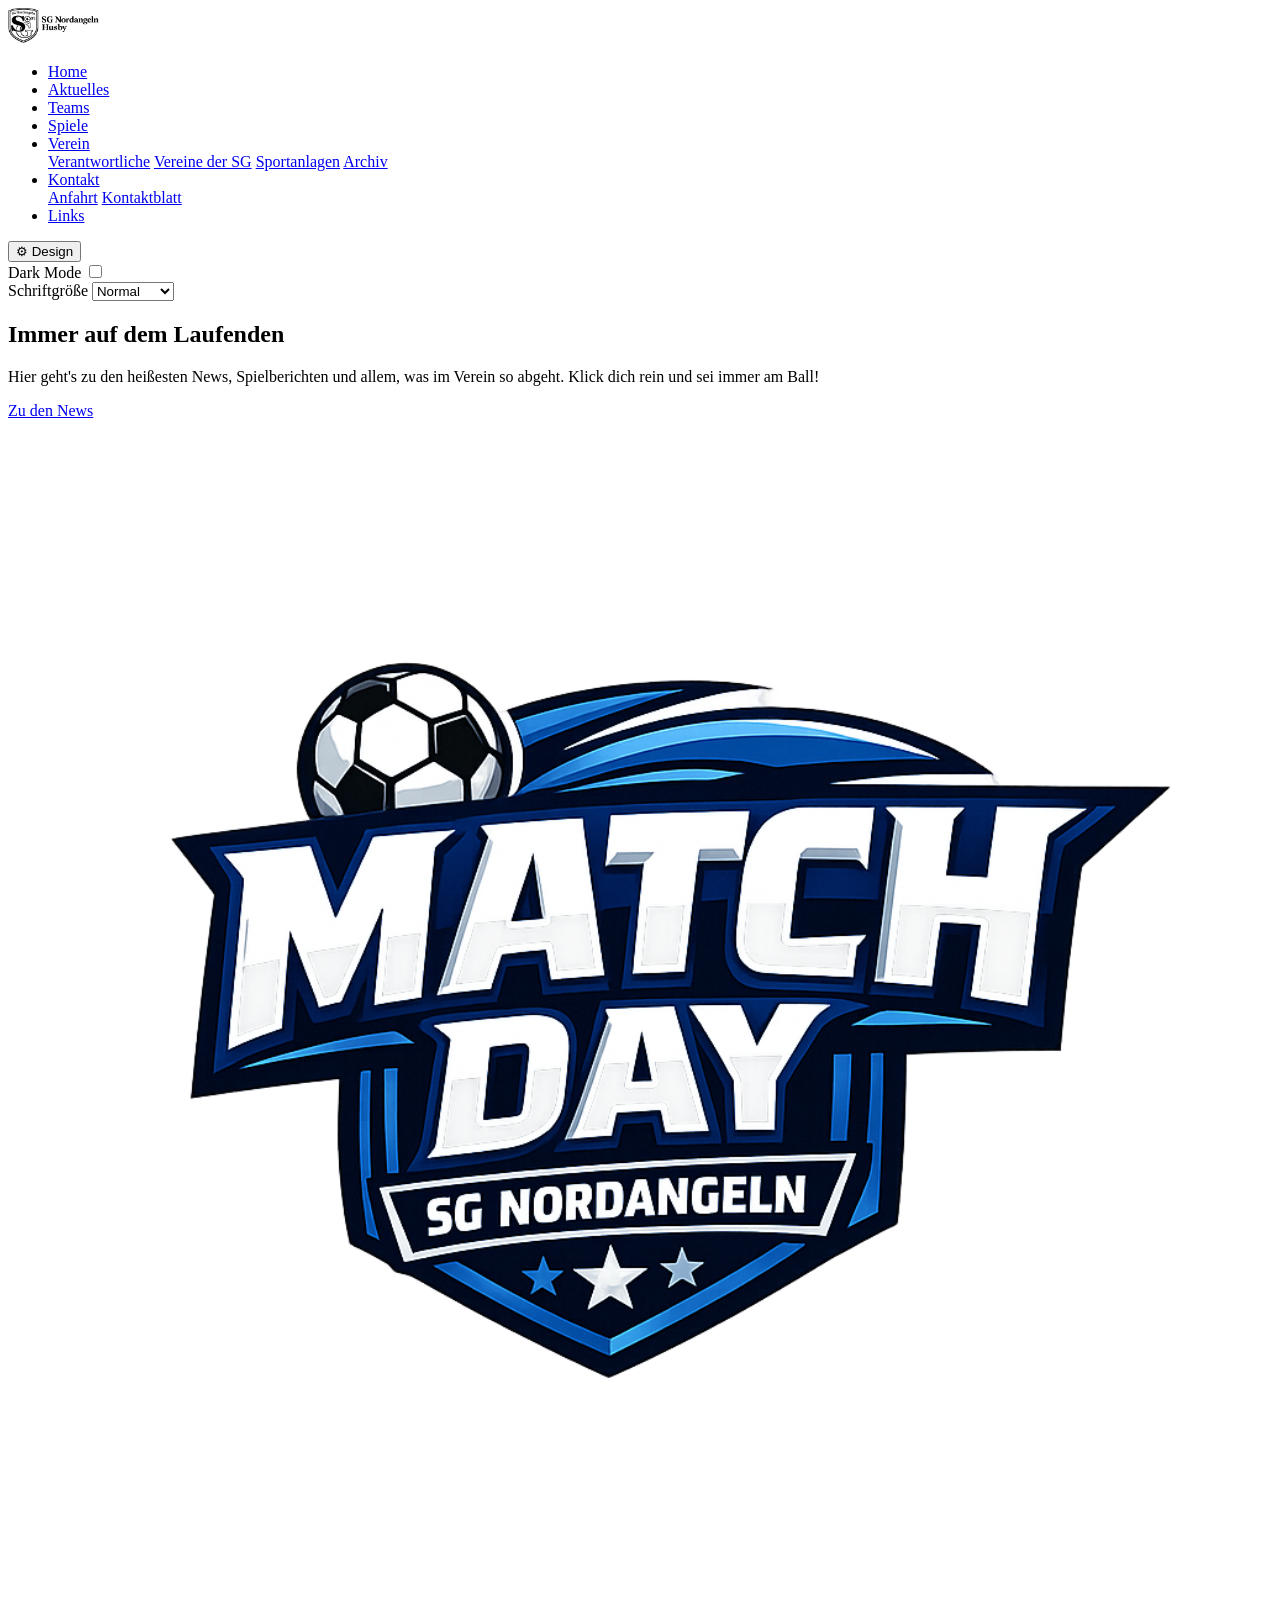
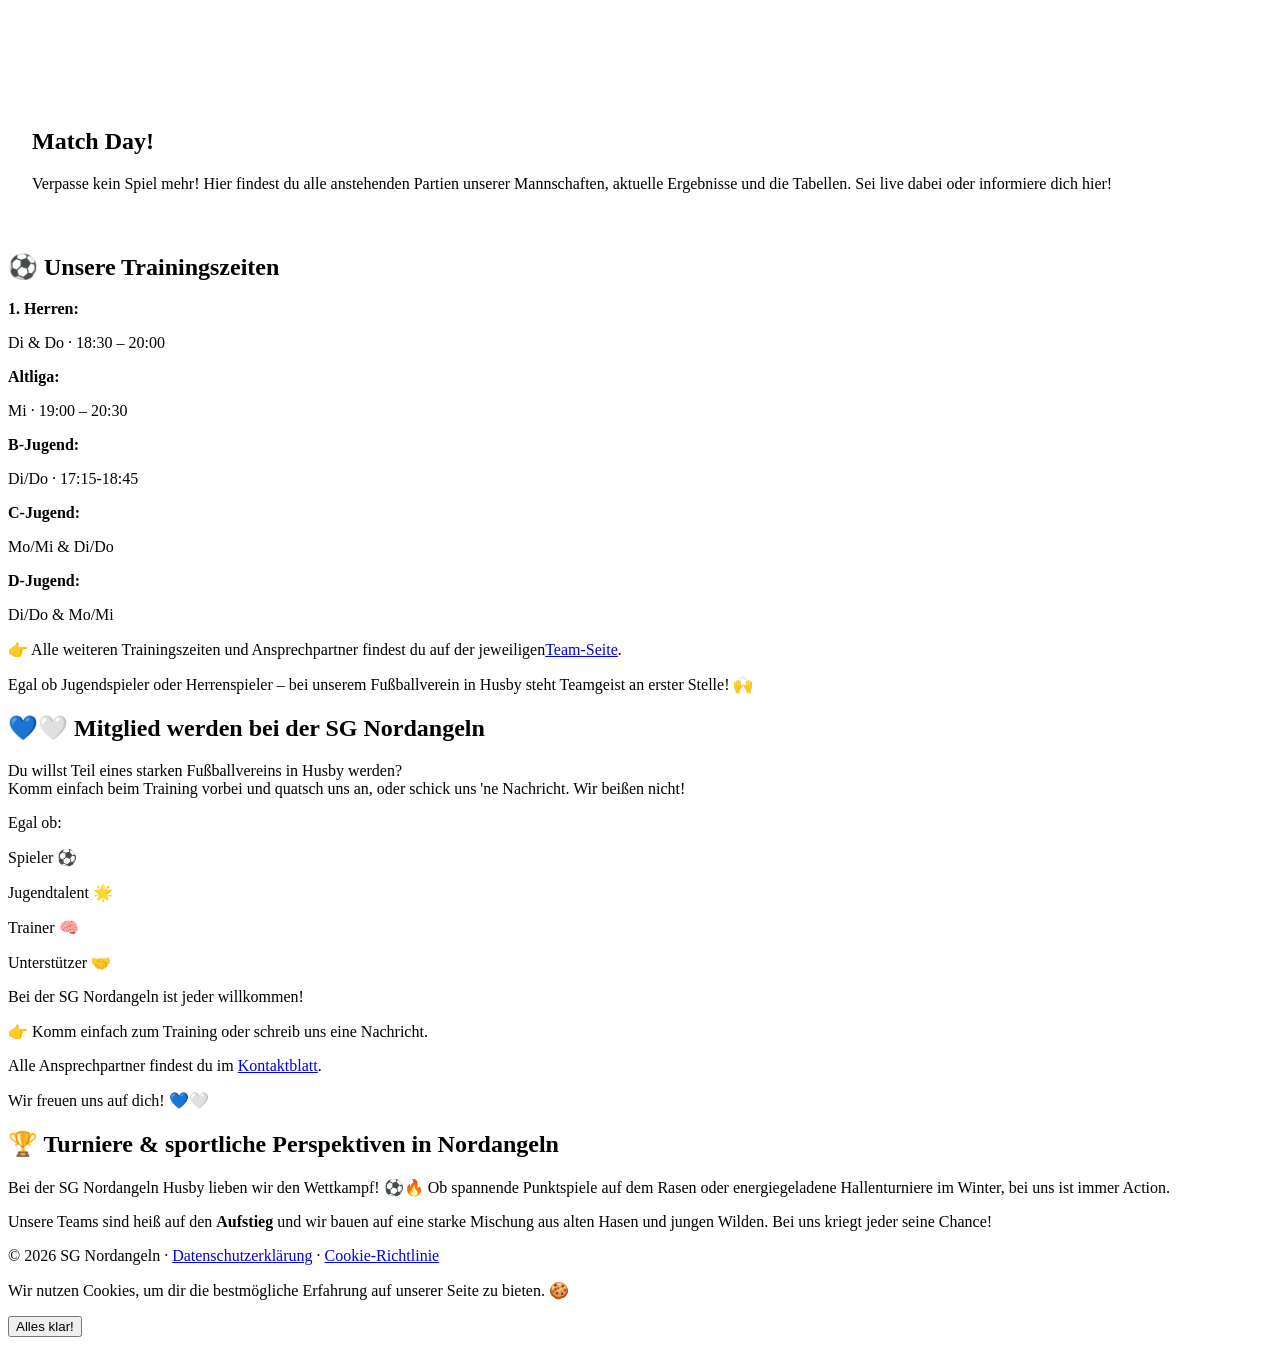
==== TSVWebseite/index.html @ f2b465f2 "Add files via upload" ====
<!DOCTYPE html>
<html lang="de">
<head>
  <meta charset="UTF-8">
  <title>SG Nordangeln – Home</title>
  <link rel="stylesheet" href="css/style.css">
</head>
<body id="index-page">

<header>
  <div class="topbar">
    <div class="logo">
    <img src="img/logo.png" alt="SG Nordangeln Logo" height="35">
    </div>
    <nav>
      <ul>
        <li><a href="index.html">Home</a></li>
        <li><a href="aktuelles.html">Aktuelles</a></li>
        <li><a href="teams.html">Teams</a></li>
        <li><a href="turniere.html">Spiele</a></li>

        <li class="dropdown">
          <a href="#">Verein</a>
          <div class="dropdown-menu">
            <a href="verantwortliche.html">Verantwortliche</a>
            <a href="vereine.html">Vereine der SG</a>
            <a href="Sportanlagen.html">Sportanlagen</a>
            <a href="archiv.html">Archiv</a>
          </div>
        </li>

        <li class="dropdown">
          <a href="#">Kontakt</a>
          <div class="dropdown-menu">
            <a href="anfahrt.html">Anfahrt</a>
            <a href="kontakt.html">Kontaktblatt</a>
          </div>
        </li>

        <li><a href="links.html">Links</a></li>
      </ul>
    </nav>
<div class="settings">
  <button id="settingsBtn" class="settings-btn">⚙ Design</button>
  <div class="settings-panel" id="settingsPanel">
    <div class="setting-row">
      <span>Dark Mode</span>
      <label class="switch">
        <input type="checkbox" id="themeToggle">
        <span class="theme-slider"></span>
      </label>
    </div>

    <div class="setting-row">
      <span>Schriftgröße</span>
      <select id="fontSizeSelect">
        <option value="16">Normal</option>
        <option value="18">Groß</option>
        <option value="20">Sehr groß</option>
      </select>
    </div>
  </div>
</div>

      </div>
</header>

<main class="grid">

<section class="card" style="grid-column: 1 / -1;">
  <h2>Immer auf dem Laufenden</h2>
  <p>Hier geht's zu den heißesten News, Spielberichten und allem, was im Verein so abgeht. Klick dich rein und sei immer am Ball!</p>
  <a href="aktuelles.html" class="btn" style="width: 100%; text-align: center; margin-top: 1rem;">Zu den News</a>
</section>

<section class="card highlight-card" style="padding: 0; overflow: hidden;">
  <a href="turniere.html" style="text-decoration: none; color: inherit; display: block;">
      <img src="img/Match.jpeg" alt="Match Day" style="width: 100%; height: auto; display: block;">
      <div style="padding: 1.5rem;">
          <h2>Match Day!</h2>
          <p>Verpasse kein Spiel mehr! Hier findest du alle anstehenden Partien unserer Mannschaften, aktuelle Ergebnisse und die Tabellen. Sei live dabei oder informiere dich hier!</p>
      </div>
  </a>
</section>

<aside class="card">
  <h2>⚽ Unsere Trainingszeiten</h2>
  <ul style="list-style: none; padding: 0;">
    <li><strong>1. Herren:</strong><p> Di & Do · 18:30 – 20:00</p></li>
    <li><strong>Altliga:</strong><p> Mi · 19:00 – 20:30</p></li>
    <li><strong>B-Jugend:</strong><p> Di/Do · 17:15-18:45</p></li>
    <li><strong>C-Jugend:</strong><p> Mo/Mi & Di/Do</p></li>
    <li><strong>D-Jugend:</strong><p> Di/Do & Mo/Mi</p></li>
  </ul>
  <p>👉 Alle weiteren Trainingszeiten und Ansprechpartner findest du auf der jeweiligen<a href="teams.html">Team-Seite</a>.</p>
  <p>Egal ob Jugendspieler oder Herrenspieler – bei unserem Fußballverein in Husby steht Teamgeist an erster Stelle! 🙌</p>
</aside>


  <section class="card">
    <h2>💙🤍 Mitglied werden bei der SG Nordangeln</h2>
    <p>
      Du willst Teil eines starken Fußballvereins in Husby werden?<br>
      Komm einfach beim Training vorbei und quatsch uns an, oder schick uns 'ne Nachricht. Wir beißen nicht!
    </p>
    <p>
      Egal ob:
      <p>Spieler ⚽</p>
      <p>Jugendtalent 🌟</p>
      <p>Trainer 🧠</p>
      <p>Unterstützer 🤝</p>
      <p>Bei der SG Nordangeln ist jeder willkommen!</p>
      <p>👉 Komm einfach zum Training oder schreib uns eine Nachricht.</p>
      <p>Alle Ansprechpartner findest du im <a href="kontakt.html">Kontaktblatt</a>.</p>
      <p>Wir freuen uns auf dich! 💙🤍</p>
    </p>
  </section>

  <section class="card">
    <h2>🏆 Turniere & sportliche Perspektiven in Nordangeln</h2>
    <p>Bei der SG Nordangeln Husby lieben wir den Wettkampf! ⚽🔥
      Ob spannende Punktspiele auf dem Rasen oder energiegeladene 
      Hallenturniere im Winter, bei uns ist immer Action.</p>
    <p>
      Unsere Teams sind heiß auf den <strong>Aufstieg</strong>
      und wir bauen auf eine starke Mischung aus alten Hasen und jungen Wilden. Bei uns kriegt jeder seine Chance!
    </p>
  </section>

</main>



<footer>
  © <script>document.write(new Date().getFullYear())</script> SG Nordangeln ·   <a href="https://www.iubenda.com/privacy-policy/81553326" class="iubenda-black iubenda-noiframe iubenda-embed" title="Datenschutzerklärung ">Datenschutzerklärung</a><script type="text/javascript">(function (w,d) {var loader = function () {var s = d.createElement("script"), tag = d.getElementsByTagName("script")[0]; s.src="https://cdn.iubenda.com/iubenda.js"; tag.parentNode.insertBefore(s,tag);}; if(w.addEventListener){w.addEventListener("load", loader, false);}else if(w.attachEvent){w.attachEvent("onload", loader);}else{w.onload = loader;}})(window, document);</script>
 · <a href="https://www.iubenda.com/privacy-policy/81553326/cookie-policy" class="iubenda-black iubenda-noiframe iubenda-embed" title="Cookie-Richtlinie ">Cookie-Richtlinie</a><script type="text/javascript">(function (w,d) {var loader = function () {var s = d.createElement("script"), tag = d.getElementsByTagName("script")[0]; s.src="https://cdn.iubenda.com/iubenda.js"; tag.parentNode.insertBefore(s,tag);}; if(w.addEventListener){w.addEventListener("load", loader, false);}else if(w.attachEvent){w.attachEvent("onload", loader);}else{w.onload = loader;}})(window, document);</script>
</footer>
<script 
  type="text/javascript" 
  src="https://www.fussball.de/widgets.js">
</script>
<script src="js/main.js"></script>
<button id="scrollTopBtn">▲</button>
</body>
</html>
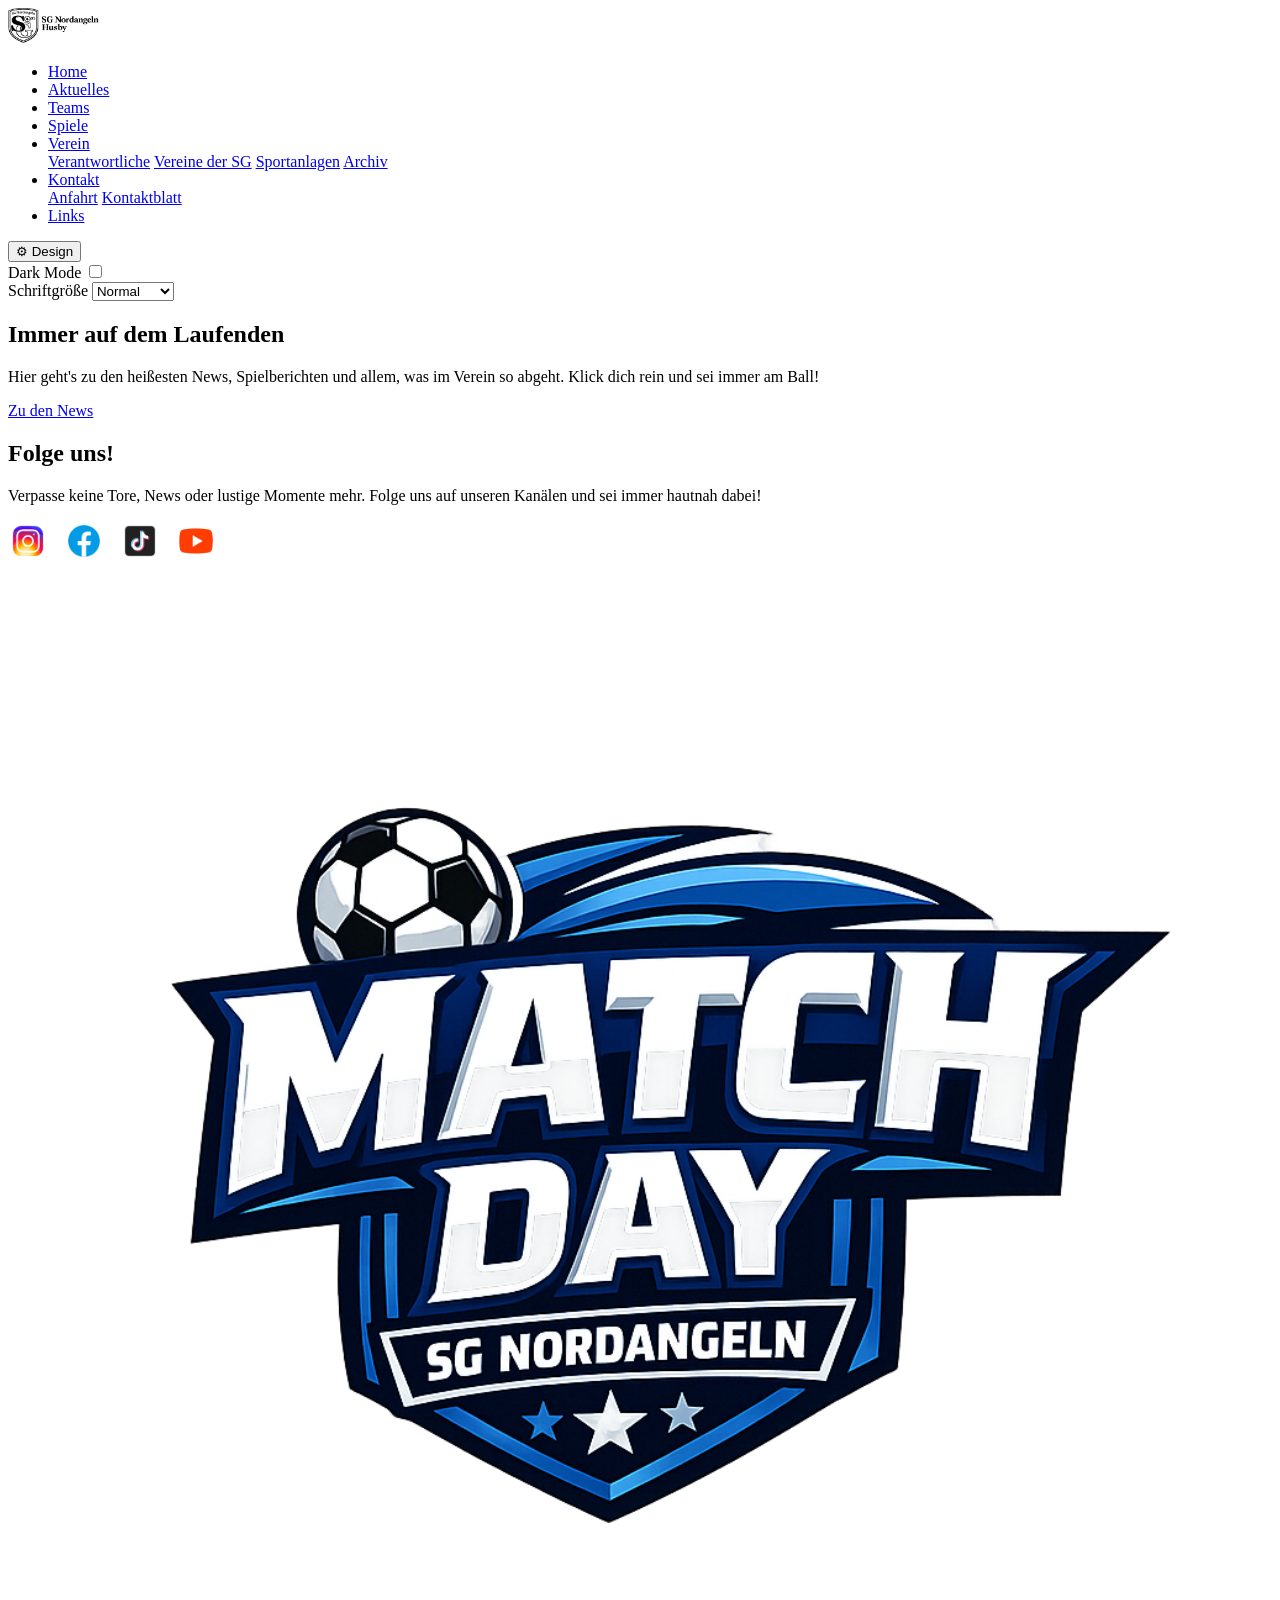
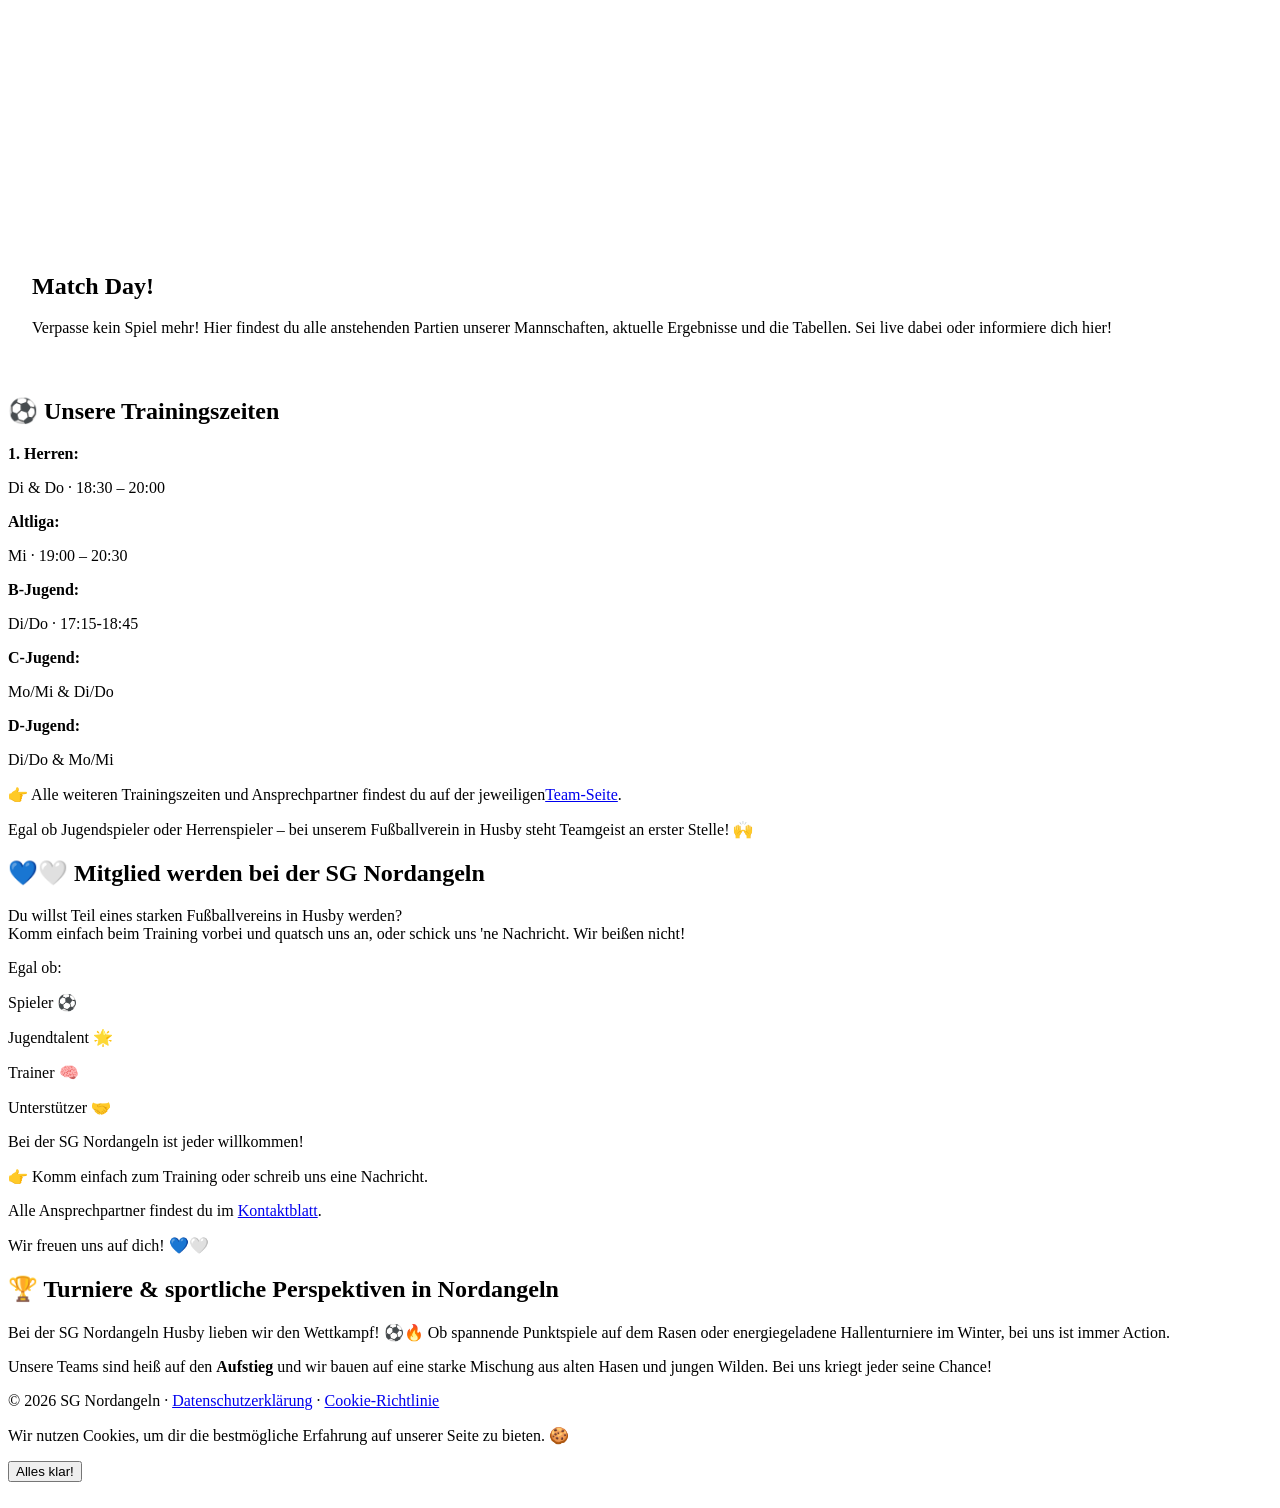
==== commit 08a90364: "DB Import, bug fixes und Kontent ueberarbeitet" ====
--- a/TSVWebseite/index.html
+++ b/TSVWebseite/index.html
@@ -10,7 +10,9 @@
 <header>
   <div class="topbar">
     <div class="logo">
-    <img src="img/logo.png" alt="SG Nordangeln Logo" height="35">
+      <a href="index.html" class="logo-link" aria-label="Zur Startseite">
+        <img src="img/logo.png" alt="SG Nordangeln Logo" height="35">
+      </a>
     </div>
     <nav>
       <ul>
@@ -67,10 +69,21 @@
 
 <main class="grid">
 
-<section class="card" style="grid-column: 1 / -1;">
+<section class="card">
   <h2>Immer auf dem Laufenden</h2>
   <p>Hier geht's zu den heißesten News, Spielberichten und allem, was im Verein so abgeht. Klick dich rein und sei immer am Ball!</p>
-  <a href="aktuelles.html" class="btn" style="width: 100%; text-align: center; margin-top: 1rem;">Zu den News</a>
+  <a href="aktuelles.html" class="btn btn-full-width">Zu den News</a>
+</section>
+
+<section class="card">
+  <h2>Folge uns!</h2>
+  <p>Verpasse keine Tore, News oder lustige Momente mehr. Folge uns auf unseren Kanälen und sei immer hautnah dabei!</p>
+  <div class="social-links" style="display: flex; gap: 1rem; align-items: center; margin-top: 1rem;">
+    <a href="https://www.instagram.com" target="_blank" class="social-icon instagram" aria-label="Instagram"><img src="icons/instagram.png" alt="Instagram" style="width: 40px; height: 40px;"></a>
+    <a href="https://www.facebook.com" target="_blank" class="social-icon facebook" aria-label="Facebook"><img src="icons/facebook.png" alt="Facebook" style="width: 40px; height: 40px;"></a>
+    <a href="https://www.tiktok.com" target="_blank" class="social-icon tiktok" aria-label="TikTok"><img src="icons/tiktok.png" alt="TikTok" style="width: 40px; height: 40px;"></a>
+    <a href="https://www.youtube.com" target="_blank" class="social-icon youtube" aria-label="YouTube"><img src="icons/youtube.png" alt="YouTube" style="width: 40px; height: 40px;"></a>
+  </div>
 </section>
 
 <section class="card highlight-card" style="padding: 0; overflow: hidden;">
